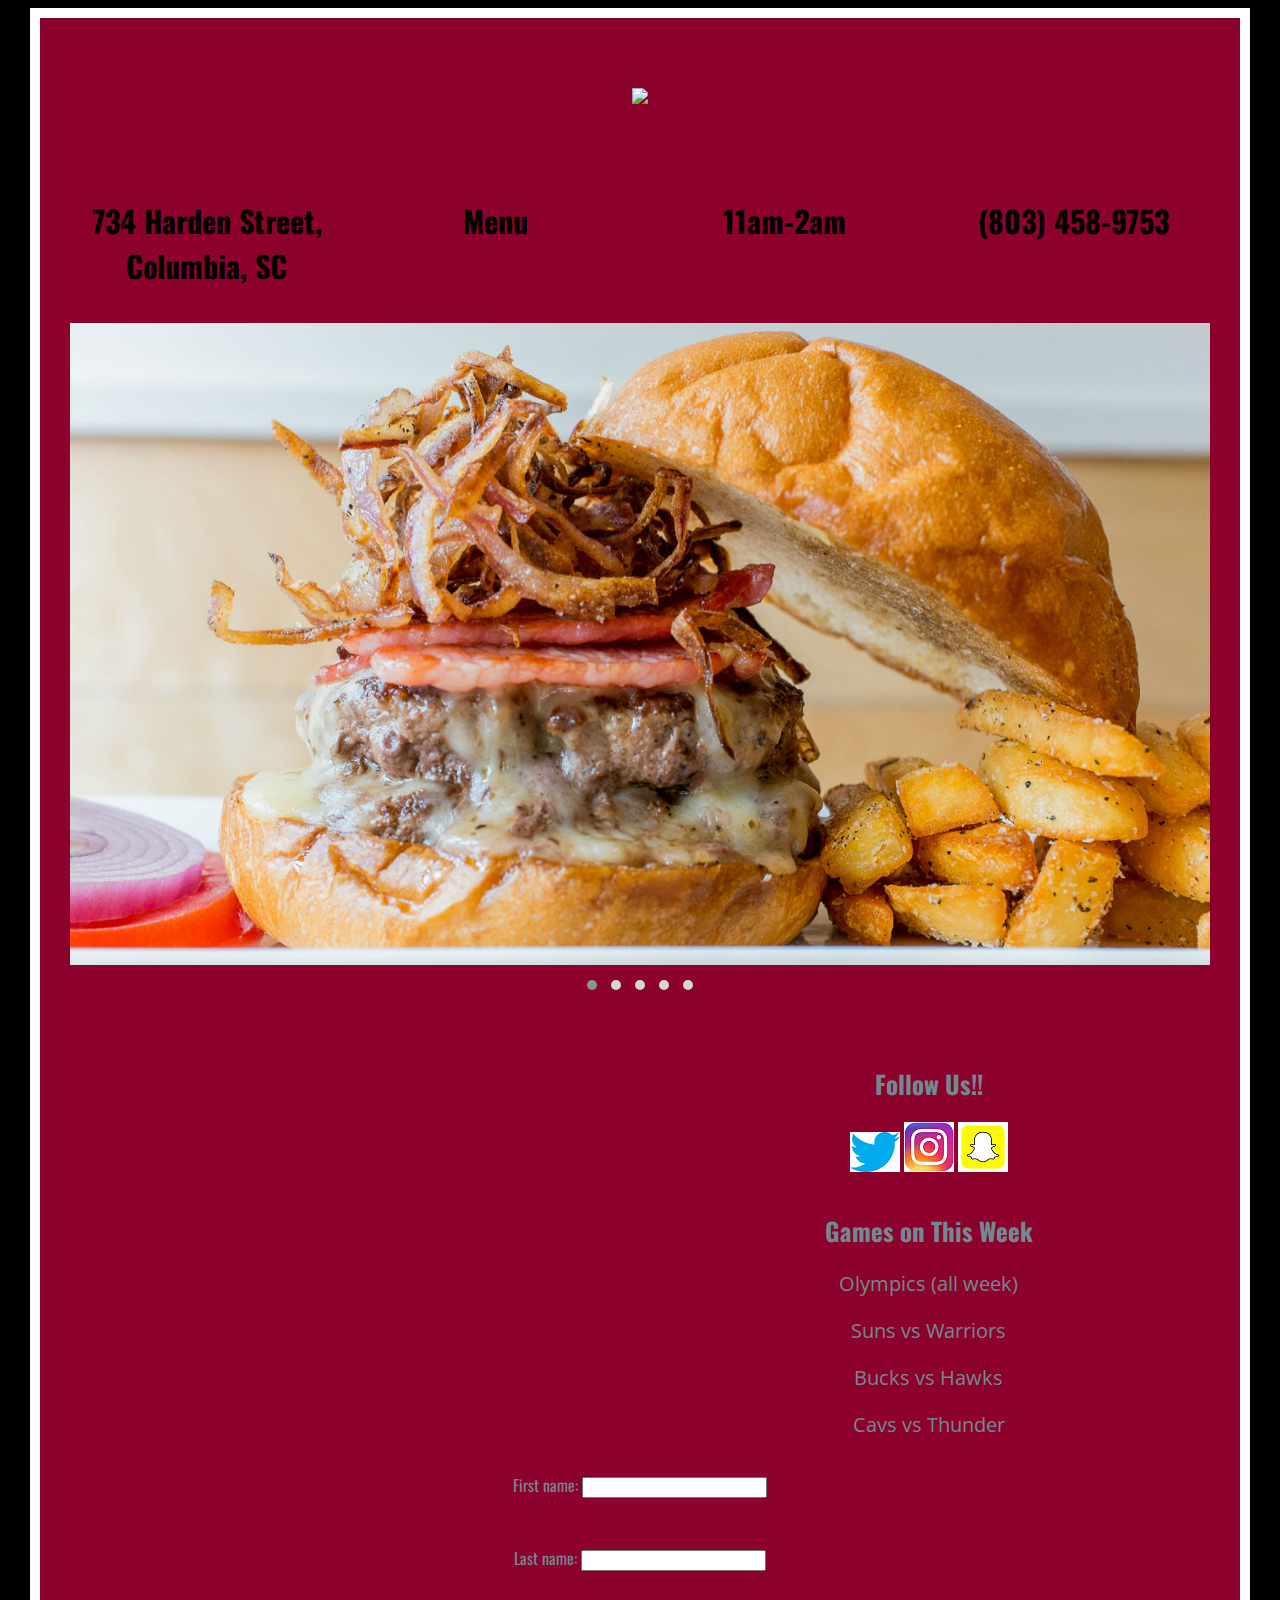
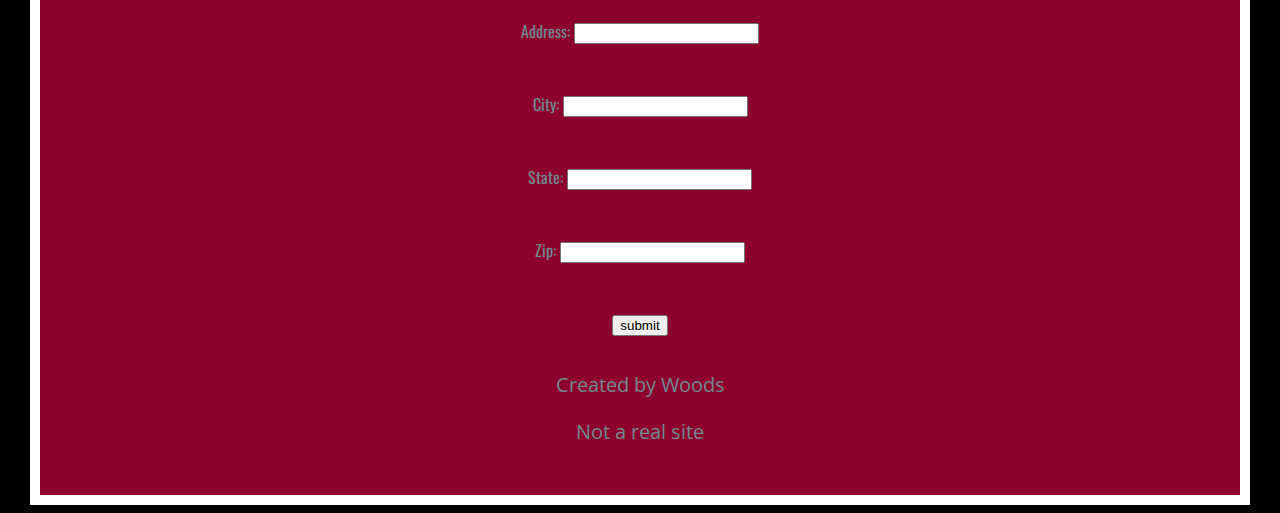
==== index.html @ 3467330c "Add files via upload" ====
<!DOCTYPE html>

<html>
<head>
  <title>Responsive Grid Template</title>
  <link href="css/main.css" rel="stylesheet">
  <link href="css/owl.carousel.min.css" rel="stylesheet">
  <link href="css/owl.theme.default.min.css" rel="stylesheet">
  <meta name="viewport" content="width=device-width, initial-scale=1">
  <link rel="icon" type="image/png" sizes="32x32" href="img/logo.png">
<link href="https://fonts.googleapis.com/css?family=Open+Sans|Oswald" rel="stylesheet">
</head>

<body>

  <div class="container">

    <header>
      <div id="logo">
        <h1><img src="img/logo.png"></img></div></h1>
    </header>

    <main>
      <div id="carousel">
        <div class="owl-carousel owl-theme">
          <div><img src="img/bar-burger.jpg" alt="Big Burger"></div>
          <div><img src="img/buffalo-wings.jpg" alt="Buffalo Wings"></div>
          <div><img src="img/fried-pickles.jpg" alt="Fried Pickles"></div>
          <div><img src="img/low-country-boil.jpg" alt="Low Country Boil"></div>
          <div><img src="img/pepperoni-pizza.jpg" alt="Pepperoni Pizza"></div>
        </div>
      </div>

      <div id="address">
        <h1>734 Harden Street, Columbia, SC</h1>
      </div>

      <div id="menu">
        <h1>Menu</h1>
      </div>
      <div id="hours">
        <h1>11am-2am</h1>
      </div>
      <div id="phone">
        <h1>(803) 458-9753</h1>
      </div>
    </main>

    <footer>
      <div id="map"><iframe src="https://www.google.com/maps/embed?pb=!1m18!1m12!1m3!1d3307.714194588629!2d-81.0182347847863!3d33.99987418062026!2m3!1f0!2f0!3f0!3m2!1i1024!2i768!4f13.1!3m3!1m2!1s0x88f8bacc8b231bfd%3A0x1768b7b058c2071e!2s734+Harden+St%2C+Columbia%2C+SC+29205!5e0!3m2!1sen!2sus!4v1518709970007" width="400" height="300" frameborder="0" style="border:0" allowfullscreen></iframe></div>

      <div id="signup">
        <form action="thanks.html" method="get">

    <form action="thanks.html" method="get">
  <form>
    First name:
    <input type="text" name="firstname"><br>
<br>
<br>
    Last name:
    <input type="text" name="lastname"><br>
<br>
<br>
    Address:
    <input type="text" name="address"><br>
<br>
<br>

    City:
    <input type="text" name="City"><br>
<br>
<br>

    State:
    <input type="text" name="state"><br>
<br>
<br>

    Zip:
    <input type="text" name="zip"><br>
<br>
<br>

  <input type="submit" value="submit">

  </form>
      </div>

      <div id="social">
      <h2>Follow Us!!</h2>
      <img src="img/twitter.png" alt="twitter logo">
      <img src="img/insta.png" alt="instagram logo">
      <img src="img/snap.png" alt="snapchat logo">
    </div>

      <div id="gotw">
        <h2>Games on This Week</h2>
        <p>Olympics (all week)</p>
        <p>Suns vs Warriors</p>
        <p>Bucks vs Hawks</p>
        <p>Cavs vs Thunder</p>
        </div>
      <div id="credits">
        <p>Created by Woods</p>
        <p>Not a real site</p>
      </div>
    </footer>

  </div>

  <!-- first load jquery -->
  <script src="https://code.jquery.com/jquery-3.3.1.min.js"></script>

  <!-- owl carousel stuff -->
  <script src="js/owl.carousel.min.js"></script>
  <script>
    $(document).ready(function(){
      $('.owl-carousel').owlCarousel({
          dots: true,
          autoplay: true,
          autoplayTimeout: 2000,
          autoplayHoverPause:true,
          items: 1,
          loop: true,
          margin: 10,
          nav: false
      })
    });
  </script>

</body>
</html>
---- css/main.css ----
/*Color Palette
  White: #ffffff;
  Black: #000000;
  Medium Gray: #D4D2D4;
  Light Gray: #dddddd;
  Light blue: #99ffff;



/*********** Begin Layout Styles ***********/
body {
  background-color: #000000;
}

div.container {
  background-color: #8C022C;
  border: 10px solid #ffffff;
  margin-left: auto;
  margin-right: auto;
  max-width: 1200px; /* disable this line if you want full-width layouts */
}

header, main, footer {
  padding: 15px;
  margin: 15px;
}

/* phones (base layout is mobile-first) */
header {
  /*border: 3px solid #990000; /* disable this line once layout works */
  display: grid;
  grid-column-gap: 15px;
  grid-row-gap: 15px;
  grid-template-columns: 1fr;
  grid-template-areas:
    "logo";
}

main {
  /*border: 3px solid #009900; /* disable this line once layout works */
  display: grid;
  grid-column-gap: 15px;
  grid-row-gap: 15px;
  grid-template-columns: 1fr;
  grid-template-areas:
    "carousel"
    "address"
    "menu"
    "hours"
    "phone";
}

footer {
  /*border: 3px solid #000099; /* disable this line once layout works */
  display: grid;
  grid-column-gap: 15px;
  grid-row-gap: 15px;
  grid-template-columns: 1fr 1fr;
  grid-template-areas:
    "map social"
    "map gotw"
    "credits credits";
}

/* tablets and small laptops */
@media (min-width: 600px) {

  header {
    grid-template-columns: 1fr 1fr;
    grid-template-areas:
      "logo logo";
  }

  main {
    grid-template-columns: 1fr 1fr;
    grid-template-areas:
      "address menu"
      "hours phone"
      "carousel carousel";
  }

  footer {
    grid-template-columns: 1fr 1fr;
    grid-template-areas:
      "map social"
      "map gotw"
      "signup signup"
      "credits credits";
  }
}

/* desktops */
@media (min-width: 900px) {
  header {
    margin-top: 15px;
    grid-template-columns: 1fr 1fr;
    grid-template-areas:
      "logo logo";
  }

  main {
    grid-template-columns: 1fr 1fr 1fr 1fr;
    grid-template-areas:
      "address menu hours phone"
      "carousel carousel carousel carousel";
  }

  footer {
    grid-template-columns: 1fr 1fr;
    grid-template-areas:
      "map social"
      "map gotw"
      "signup signup"
      "credits credits";
  }
}

div {
/*   border: 1px solid #999999; /* disable this line once layout works */
  text-align: center; /* disable this line once layout works */
}

main div {
  /*   min-height: 80px; /* disable this line once layout works */
}

div#logo {
  grid-area: logo;
}

div#carousel {
grid-area: carousel;
overflow: hidden;
}

div#address {
  grid-area: address;
}

div#menu {
  grid-area: menu;
}

div#hours {
  grid-area: hours;
}

div#phone {
  grid-area: phone;
}

div#map {
  grid-area: map;
}

div#signup {
  grid-area: signup;
}

div#social {
  grid-area: social;
}

div#gotw {
  grid-area: gotw;
}

div#credits {
  grid-area: credits;
}

@media (max-width: 599px){
  div#signup {
    display:none;
  }
}
/*********** End Layout Styles ***********/


/*********** Begin Content Styles ***********/

/* Headings */
h1 {
  font-size: 30px;
  font-family: 'Oswald', sans-serif;
  color: #000000;
}

h2 {
  font-size: 25px;
  color: #748892;
  font-family: 'Oswald', sans-serif;
}

h3 {

}

h4 {

}

h5 {

}

h6 {

}

/* Paragraphs and lists */

p {
  font-size: 20px;
  color: #748892;
  font-family: 'Open Sans', sans-serif;
}

ol {

}

ul {

}

li {

}

/* tables */

table {

}

caption {

}

tr {

}

th {

}

td {

}

/* images */
img {
   max-width: 100%;
}

iframe {
  max-width: 100%;
}

/* links */

a:link {
   color: #000000
}

a:visited {
   color: #ffffff
}

a:hover {
  color: #0e6809
}

a:active {
   color: #4f0505
}

/* forms */

form{
  color: #748892;
  font-family: 'Oswald', sans-serif;
  text-align: center;
}

/*********** End Content Styles ***********/
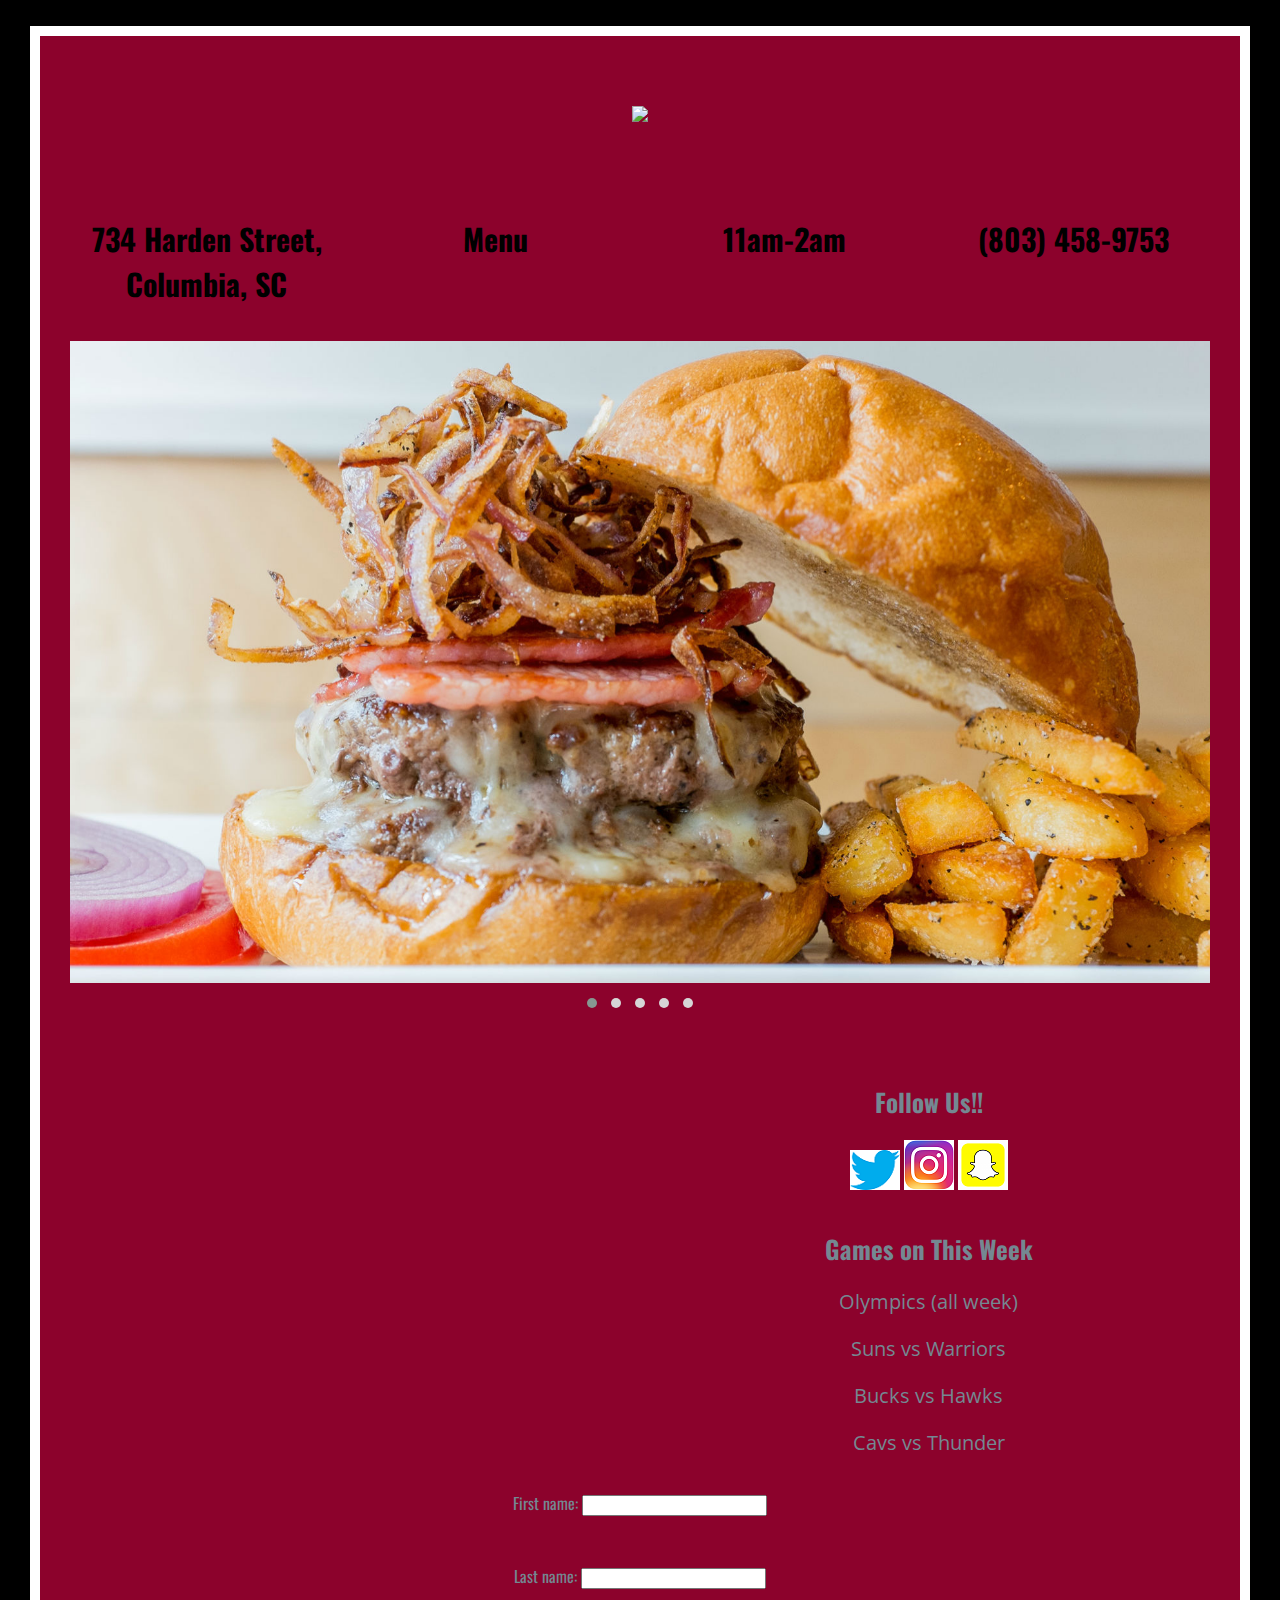
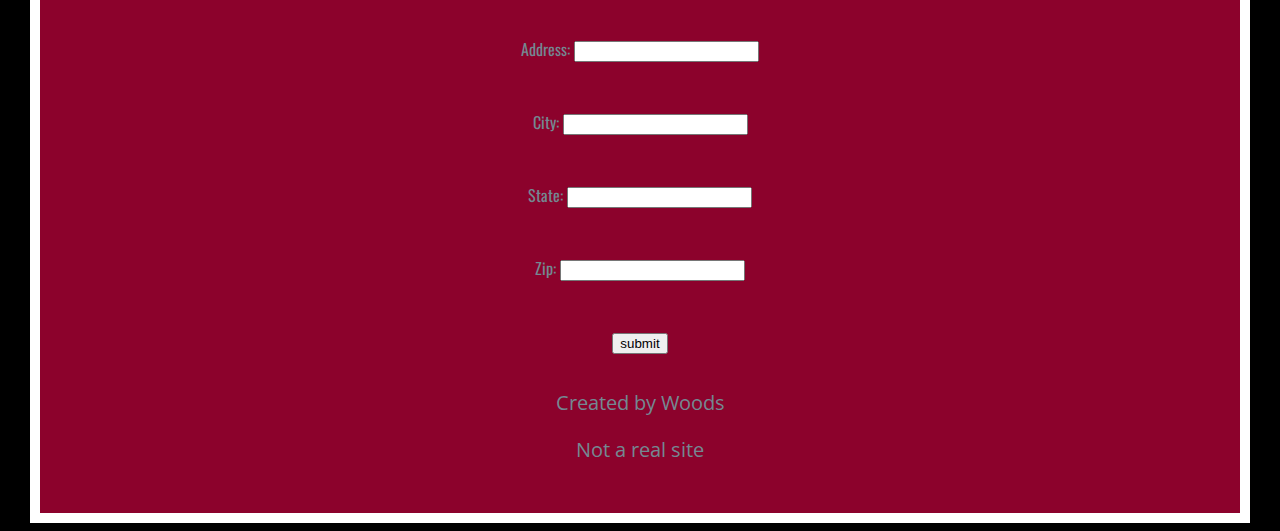
==== commit 0f872f18: "Add files via upload" ====
--- a/index.html
+++ b/index.html
@@ -2,7 +2,7 @@
 
 <html>
 <head>
-  <title>Responsive Grid Template</title>
+  <titl>The Extra Point</title>
   <link href="css/main.css" rel="stylesheet">
   <link href="css/owl.carousel.min.css" rel="stylesheet">
   <link href="css/owl.theme.default.min.css" rel="stylesheet">
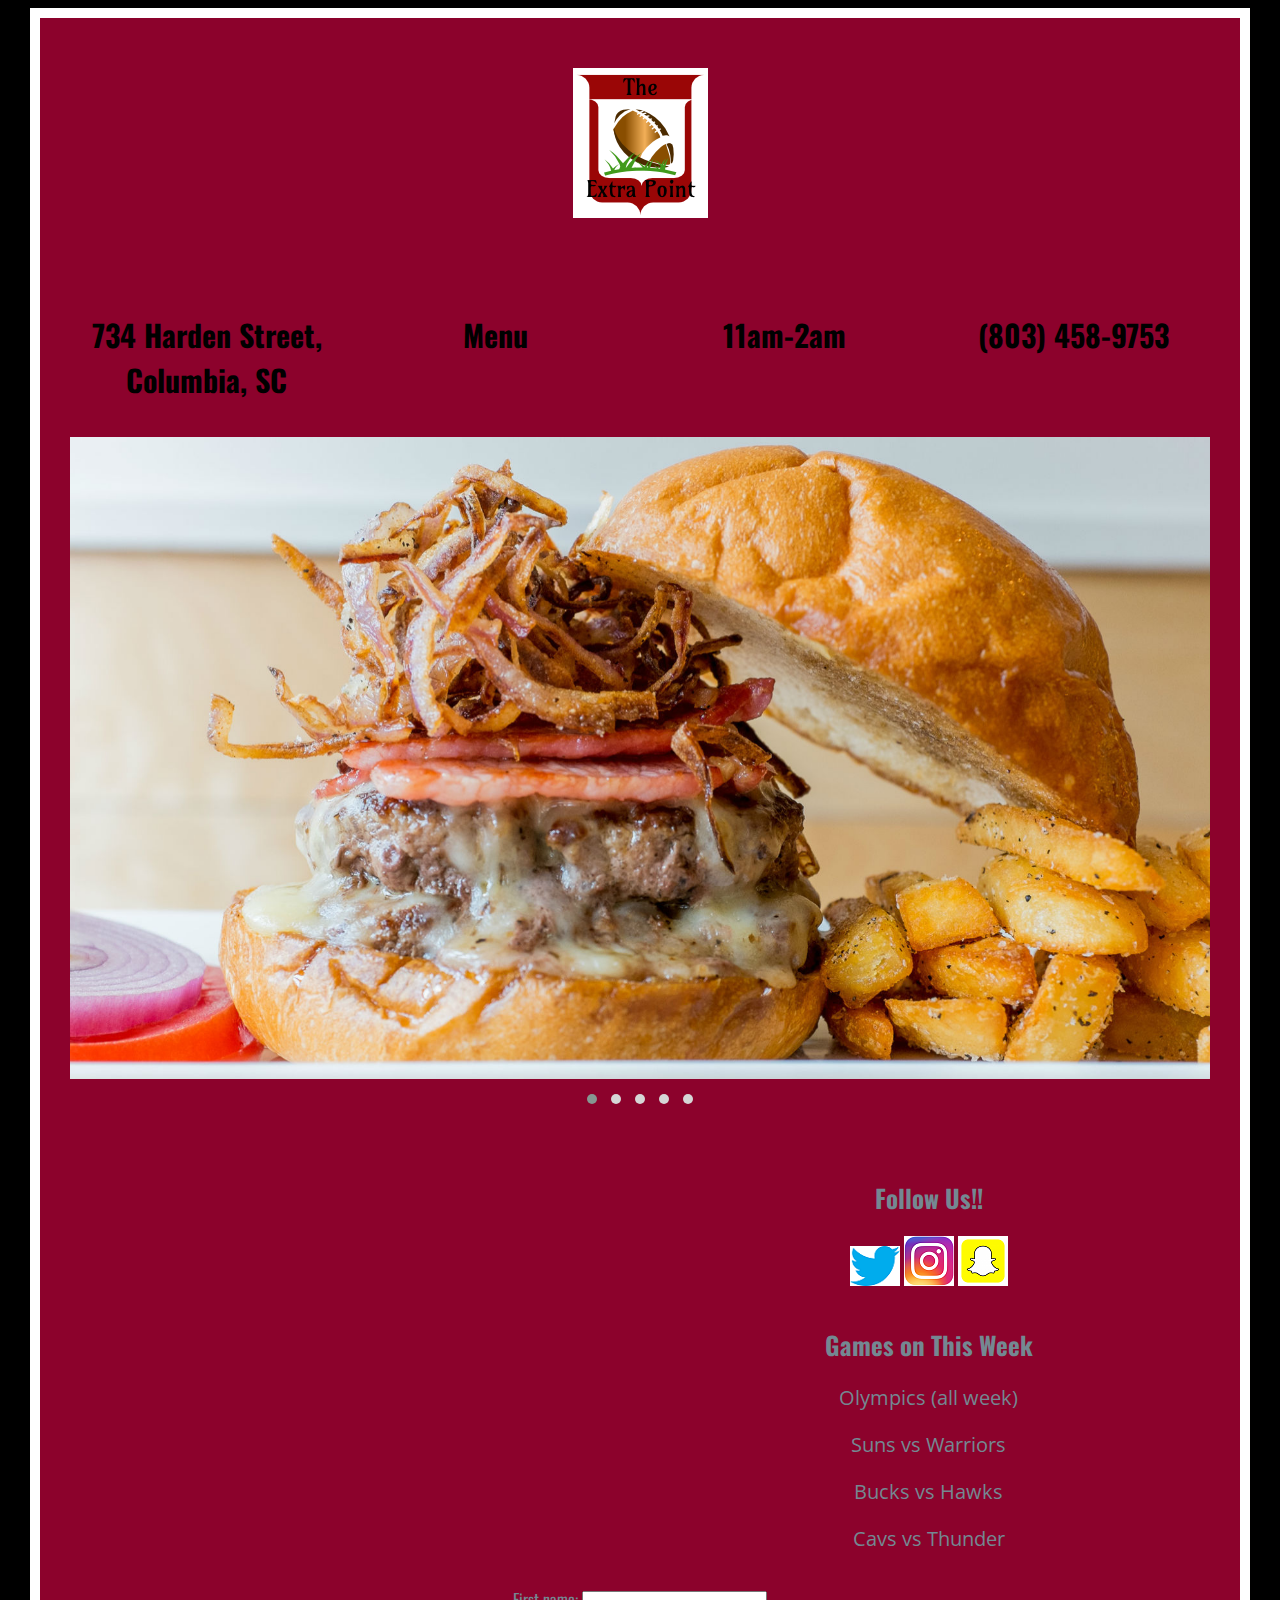
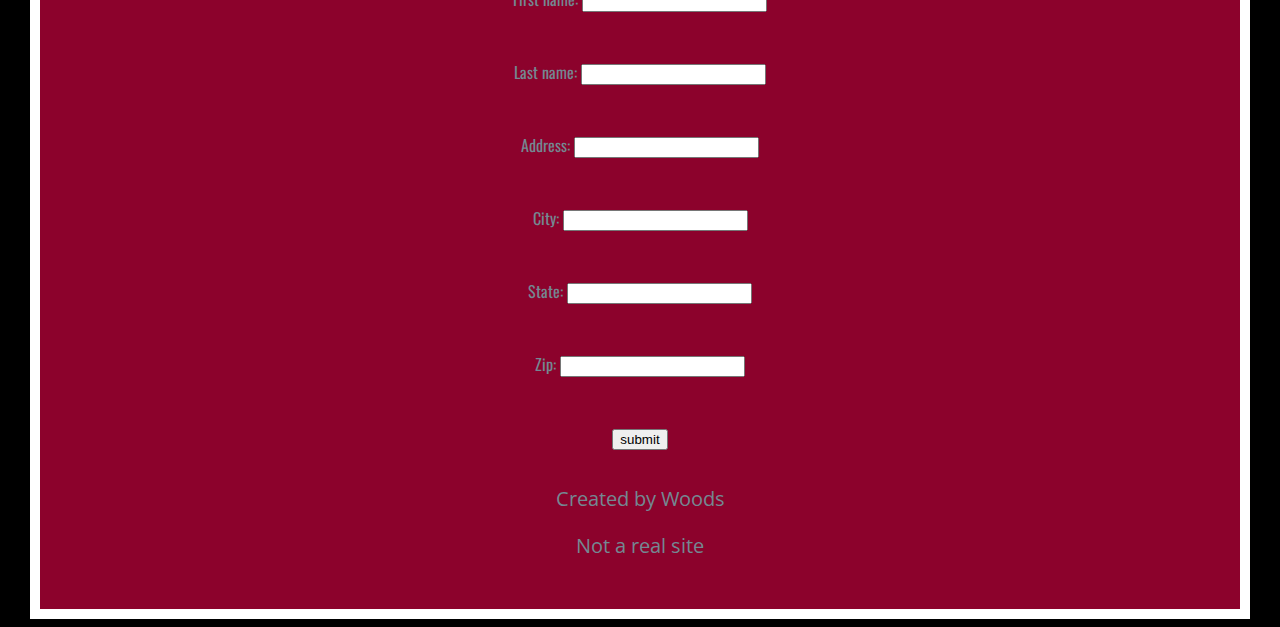
==== commit d7a024c2: "Add files via upload" ====
--- a/index.html
+++ b/index.html
@@ -2,7 +2,7 @@
 
 <html>
 <head>
-  <titl>The Extra Point</title>
+  <title>The Extra Point</title>
   <link href="css/main.css" rel="stylesheet">
   <link href="css/owl.carousel.min.css" rel="stylesheet">
   <link href="css/owl.theme.default.min.css" rel="stylesheet">
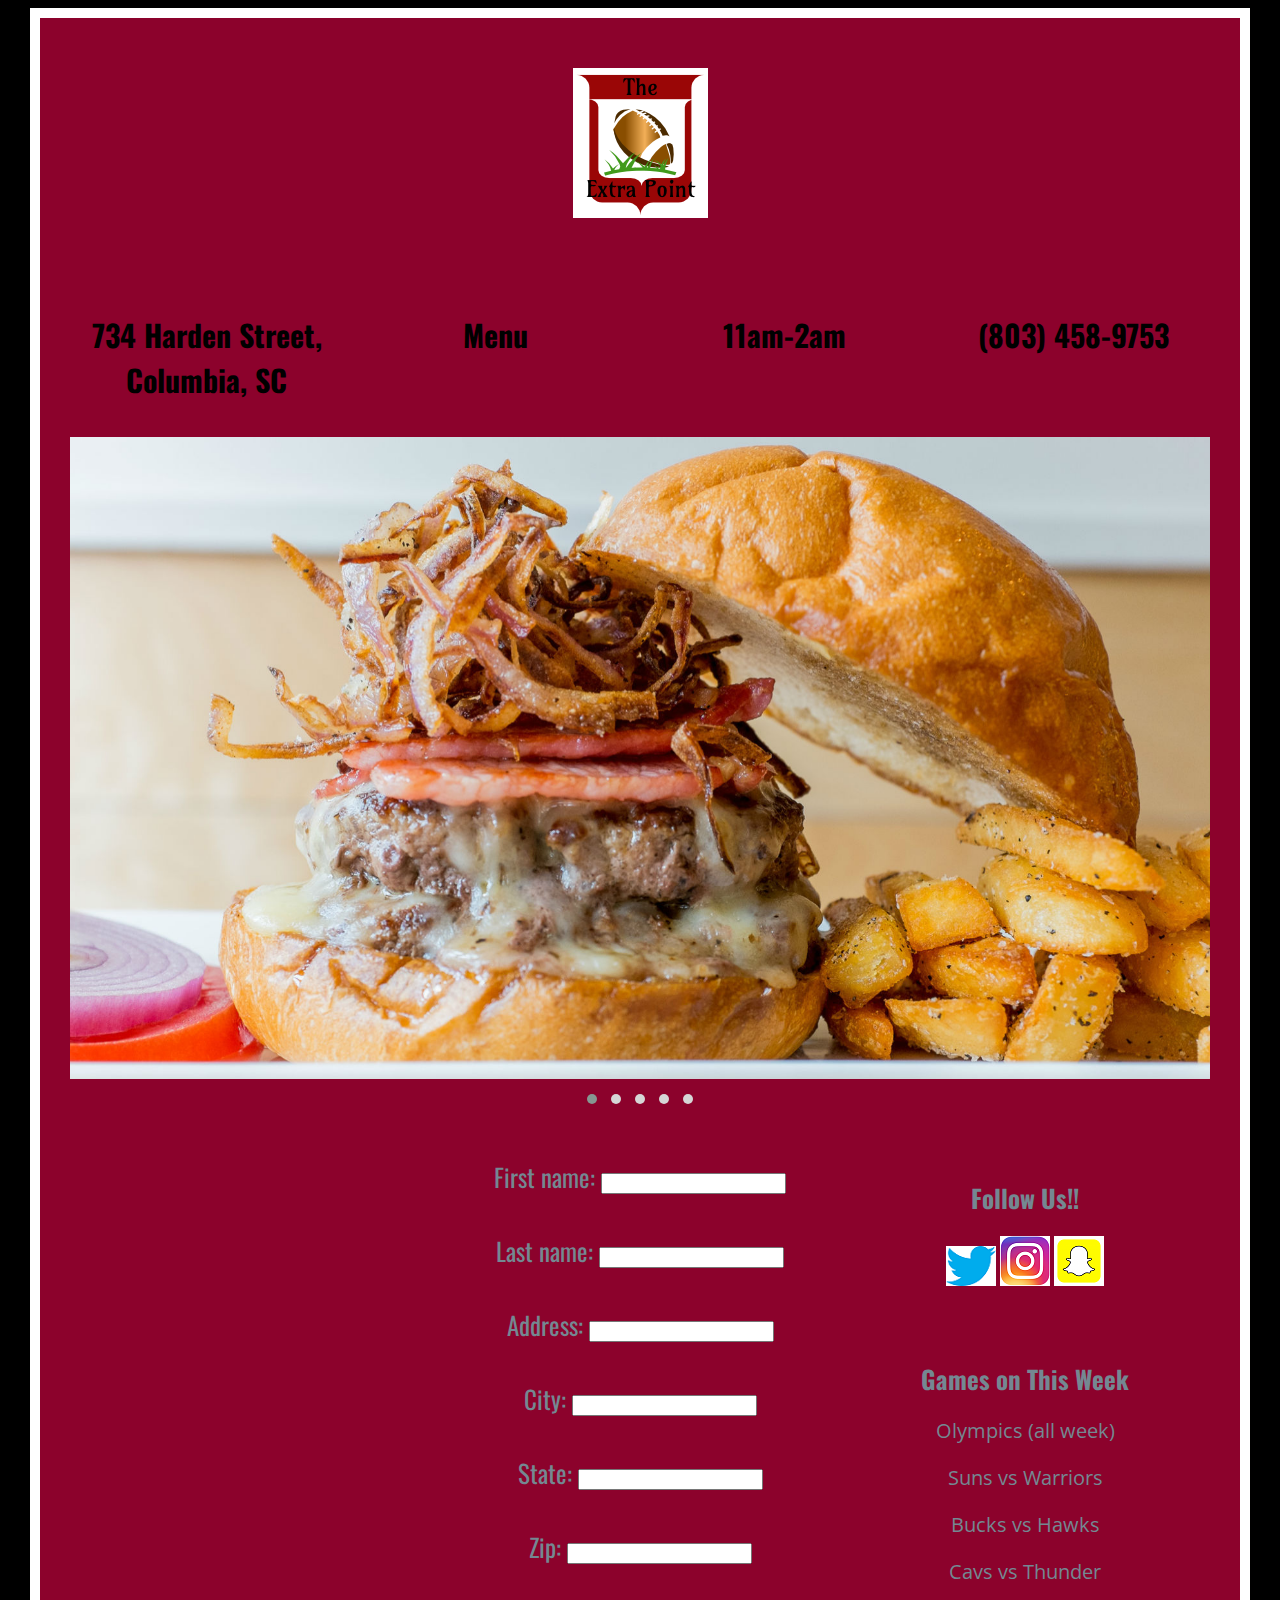
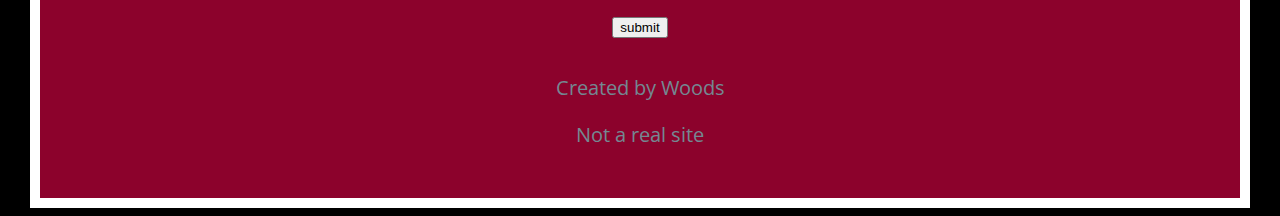
==== commit 6321fec0: "Add files via upload" ====
--- a/index.html
+++ b/index.html
@@ -38,12 +38,15 @@
       <div id="menu">
         <h1>Menu</h1>
       </div>
+
       <div id="hours">
         <h1>11am-2am</h1>
       </div>
+
       <div id="phone">
         <h1>(803) 458-9753</h1>
       </div>
+
     </main>
 
     <footer>
@@ -52,33 +55,32 @@
       <div id="signup">
         <form action="thanks.html" method="get">
 
-    <form action="thanks.html" method="get">
-  <form>
+
     First name:
-    <input type="text" name="firstname"><br>
+    <input type="text" name="firstname">
 <br>
 <br>
     Last name:
-    <input type="text" name="lastname"><br>
+    <input type="text" name="lastname">
 <br>
 <br>
     Address:
-    <input type="text" name="address"><br>
+    <input type="text" name="address">
 <br>
 <br>
 
     City:
-    <input type="text" name="City"><br>
+    <input type="text" name="City">
 <br>
 <br>
 
     State:
-    <input type="text" name="state"><br>
+    <input type="text" name="state">
 <br>
 <br>
 
     Zip:
-    <input type="text" name="zip"><br>
+    <input type="text" name="zip">
 <br>
 <br>
 
@@ -87,7 +89,7 @@
   </form>
       </div>
 
-      <div id="social">
+    <div id="social">
       <h2>Follow Us!!</h2>
       <img src="img/twitter.png" alt="twitter logo">
       <img src="img/insta.png" alt="instagram logo">
@@ -100,34 +102,36 @@
         <p>Suns vs Warriors</p>
         <p>Bucks vs Hawks</p>
         <p>Cavs vs Thunder</p>
-        </div>
+      </div>
+
       <div id="credits">
         <p>Created by Woods</p>
         <p>Not a real site</p>
       </div>
-    </footer>
+
+     </footer>
 
   </div>
 
   <!-- first load jquery -->
-  <script src="https://code.jquery.com/jquery-3.3.1.min.js"></script>
+    <script src="https://code.jquery.com/jquery-3.3.1.min.js"></script>
 
-  <!-- owl carousel stuff -->
-  <script src="js/owl.carousel.min.js"></script>
-  <script>
-    $(document).ready(function(){
-      $('.owl-carousel').owlCarousel({
-          dots: true,
-          autoplay: true,
-          autoplayTimeout: 2000,
-          autoplayHoverPause:true,
-          items: 1,
-          loop: true,
-          margin: 10,
-          nav: false
-      })
-    });
-  </script>
+    <!-- owl carousel stuff -->
+    <script src="js/owl.carousel.min.js"></script>
+    <script>
+      $(document).ready(function(){
+        $('.owl-carousel').owlCarousel({
+            dots: true,
+            autoplay: true,
+            autoplayTimeout: 2000,
+            autoplayHoverPause:true,
+            items: 1,
+            loop: true,
+            margin: 10,
+            nav: false
+        })
+      });
+    </script>
 
 </body>
 </html>
--- a/css/main.css
+++ b/css/main.css
@@ -106,12 +106,11 @@
   }
 
   footer {
-    grid-template-columns: 1fr 1fr;
-    grid-template-areas:
-      "map social"
-      "map gotw"
-      "signup signup"
-      "credits credits";
+    grid-template-columns: 1fr 1fr 1fr;
+    grid-template-areas:
+      "map signup social"
+      "map signup gotw"
+      "credits credits credits";
   }
 }
 
@@ -282,7 +281,7 @@
 form{
   color: #748892;
   font-family: 'Oswald', sans-serif;
-  text-align: center;
+  font-size: 25px;
 }
 
 /*********** End Content Styles ***********/
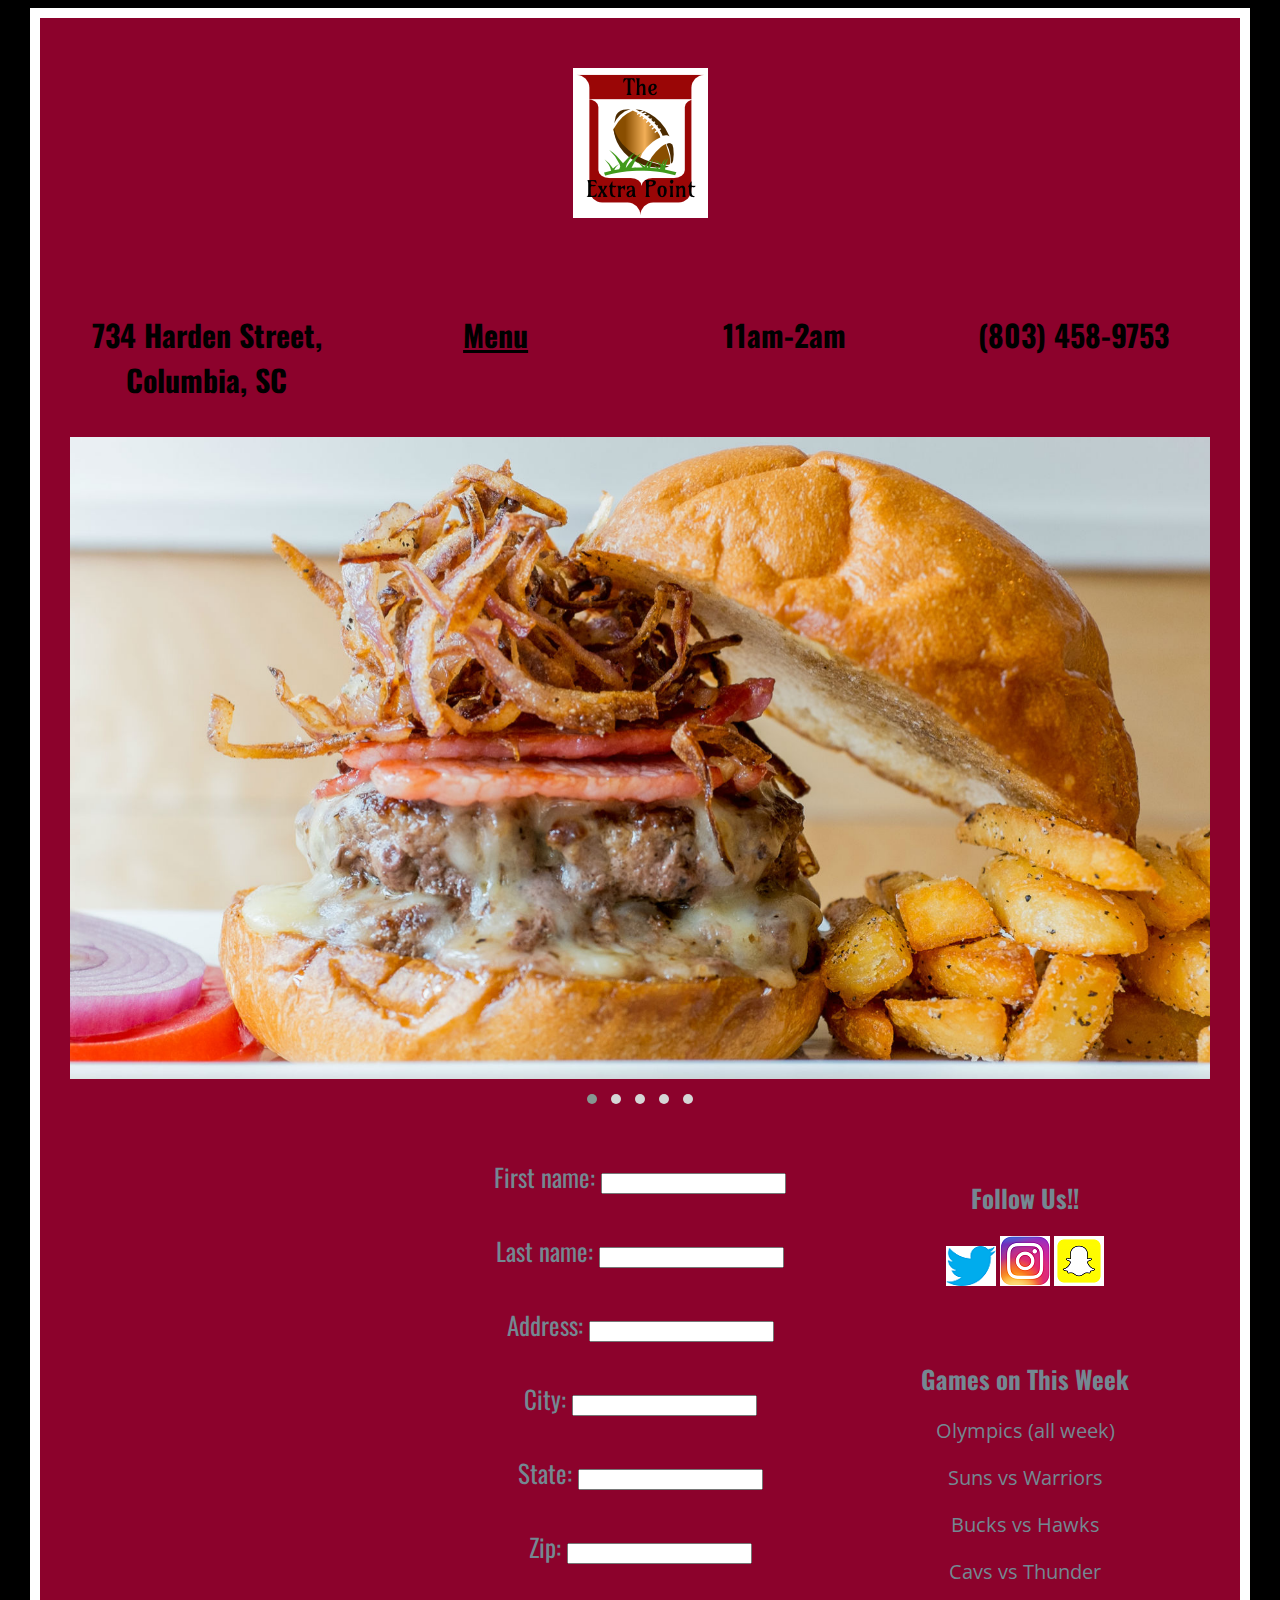
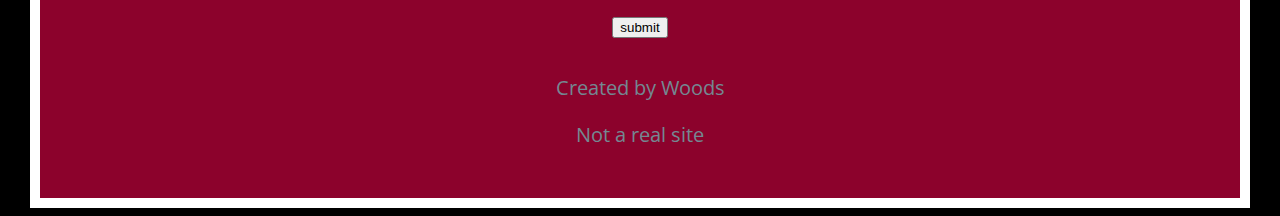
==== commit cefd5ddf: "Add files via upload" ====
--- a/index.html
+++ b/index.html
@@ -36,7 +36,7 @@
       </div>
 
       <div id="menu">
-        <h1>Menu</h1>
+        <h1><a href="menu.html" href="css/master.css">Menu</a></h1>
       </div>
 
       <div id="hours">
